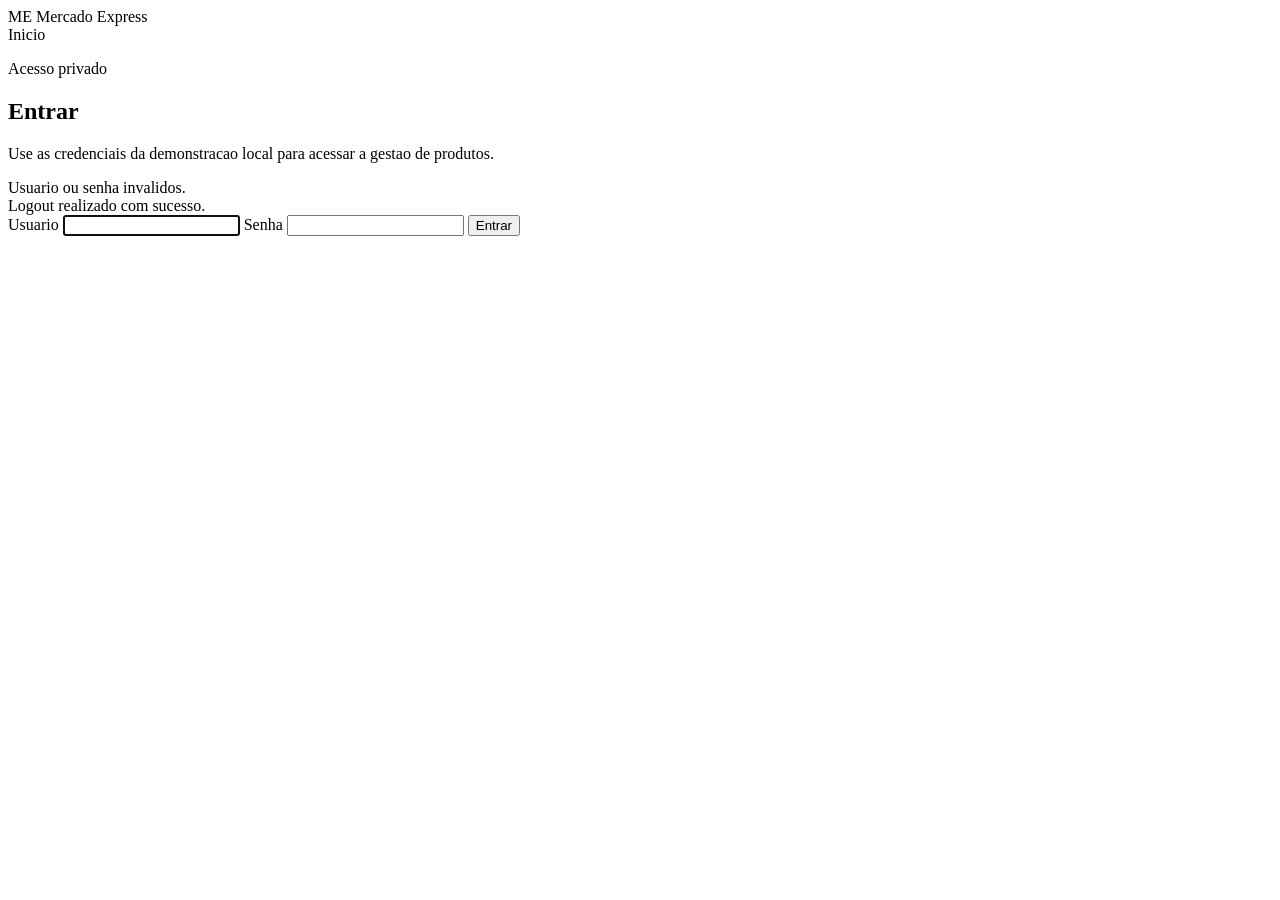
==== src/main/resources/templates/login.html @ b95c19a4 "Implement-Mercado-Express-MVC-CRUD" ====
<!DOCTYPE html>
<html lang="pt-BR" xmlns:th="http://www.thymeleaf.org">
<head>
    <meta charset="UTF-8">
    <meta name="viewport" content="width=device-width, initial-scale=1.0">
    <title>Login | Mercado Express</title>
    <link rel="stylesheet" th:href="@{/css/style.css}">
</head>
<body class="login-page">
<header class="app-header">
    <nav class="nav-shell">
        <a class="brand" th:href="@{/}">
            <span class="brand-mark">ME</span>
            <span>Mercado Express</span>
        </a>
        <div class="nav-actions">
            <a class="nav-link" th:href="@{/}">Inicio</a>
        </div>
    </nav>
</header>

<main class="auth-shell">
    <section class="auth-panel">
        <div class="auth-intro">
            <p class="eyebrow">Acesso privado</p>
            <h1>Entrar</h1>
            <p>Use as credenciais da demonstracao local para acessar a gestao de produtos.</p>
        </div>

        <div class="alert alert-error" th:if="${param.error}">
            Usuario ou senha invalidos.
        </div>
        <div class="alert alert-success" th:if="${param.logout}">
            Logout realizado com sucesso.
        </div>

        <form class="form-card" th:action="@{/login}" method="post">
            <input type="hidden" th:name="${_csrf.parameterName}" th:value="${_csrf.token}">

            <label class="field">
                <span>Usuario</span>
                <input type="text" name="username" autocomplete="username" required autofocus>
            </label>

            <label class="field">
                <span>Senha</span>
                <input type="password" name="password" autocomplete="current-password" required>
            </label>

            <button class="btn btn-primary btn-full" type="submit">Entrar</button>
        </form>
    </section>
</main>
</body>
</html>
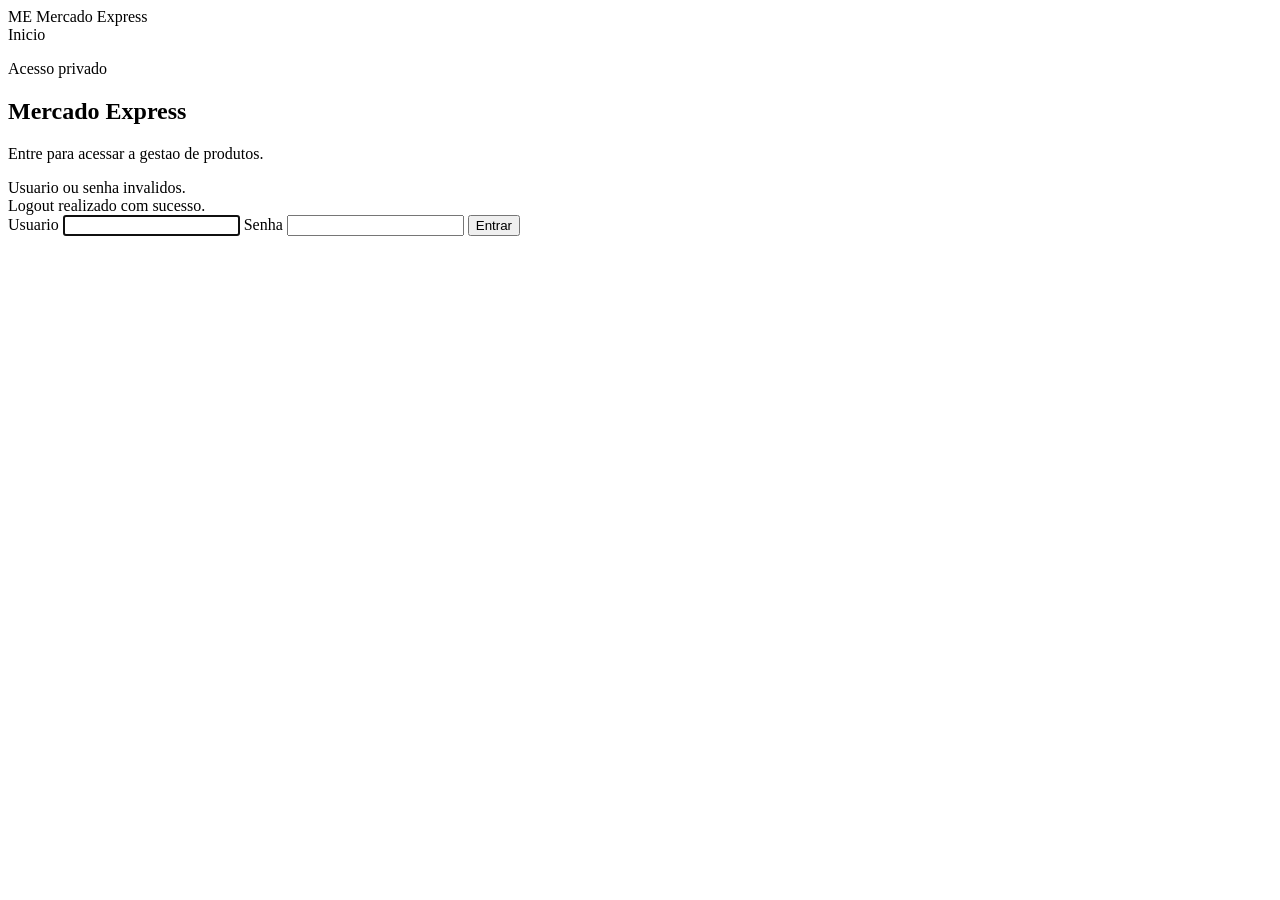
==== commit dc157a0c: "chore: css styling fix;" ====
--- a/src/main/resources/templates/login.html
+++ b/src/main/resources/templates/login.html
@@ -23,8 +23,8 @@
     <section class="auth-panel">
         <div class="auth-intro">
             <p class="eyebrow">Acesso privado</p>
-            <h1>Entrar</h1>
-            <p>Use as credenciais da demonstracao local para acessar a gestao de produtos.</p>
+            <h1>Mercado Express</h1>
+            <p>Entre para acessar a gestao de produtos.</p>
         </div>
 
         <div class="alert alert-error" th:if="${param.error}">
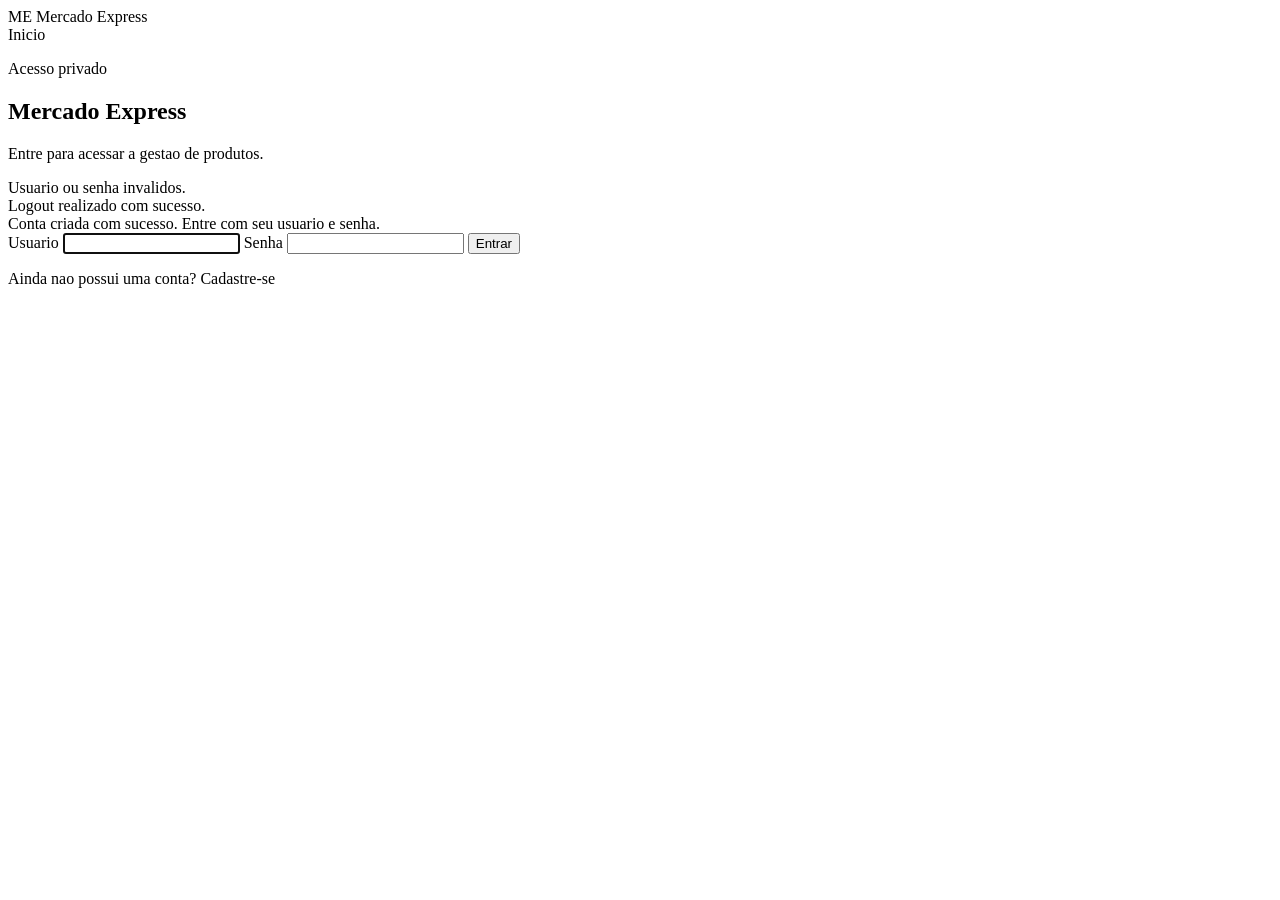
==== commit ba741cc3: "feat: add PostgreSQL-backed authentication and role security" ====
--- a/src/main/resources/templates/login.html
+++ b/src/main/resources/templates/login.html
@@ -33,6 +33,9 @@
         <div class="alert alert-success" th:if="${param.logout}">
             Logout realizado com sucesso.
         </div>
+        <div class="alert alert-success" th:if="${param.registered}">
+            Conta criada com sucesso. Entre com seu usuario e senha.
+        </div>
 
         <form class="form-card" th:action="@{/login}" method="post">
             <input type="hidden" th:name="${_csrf.parameterName}" th:value="${_csrf.token}">
@@ -49,6 +52,11 @@
 
             <button class="btn btn-primary btn-full" type="submit">Entrar</button>
         </form>
+
+        <p class="auth-alternative" th:if="${@environment.acceptsProfiles('postgres')}">
+            Ainda nao possui uma conta?
+            <a th:href="@{/registro}">Cadastre-se</a>
+        </p>
     </section>
 </main>
 </body>
